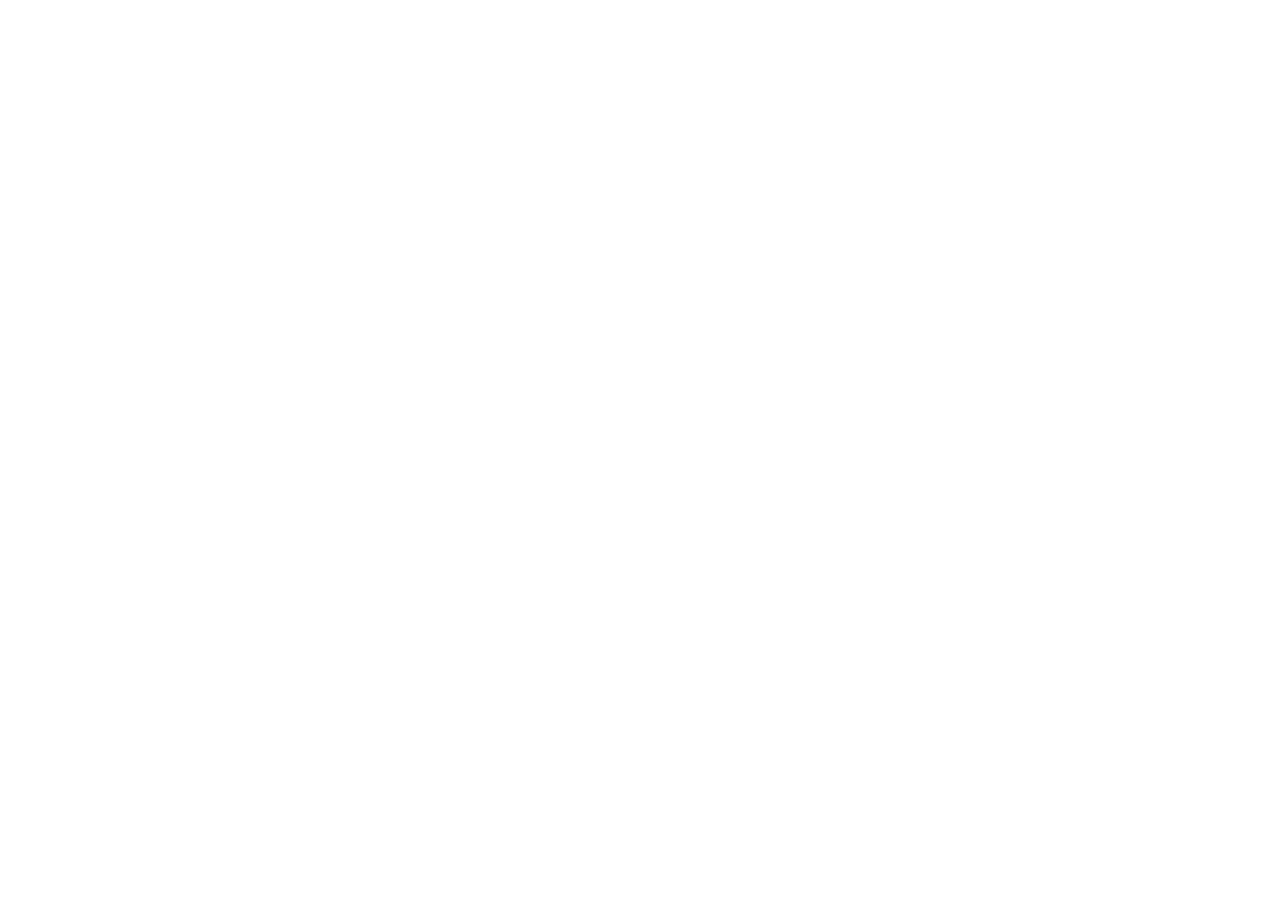
==== index.html @ 5a903bc5 "Bullshit weg gehaald" ====
<html lang="en">
<head>
  <meta charset="UTF-8">
  <meta http-equiv="X-UA-Compatible" content="IE=edge">
  <meta name="viewport" content="width=device-width, initial-scale=1.0">
  <title>Document</title>
</head>
<body>
  
</body>
</html>
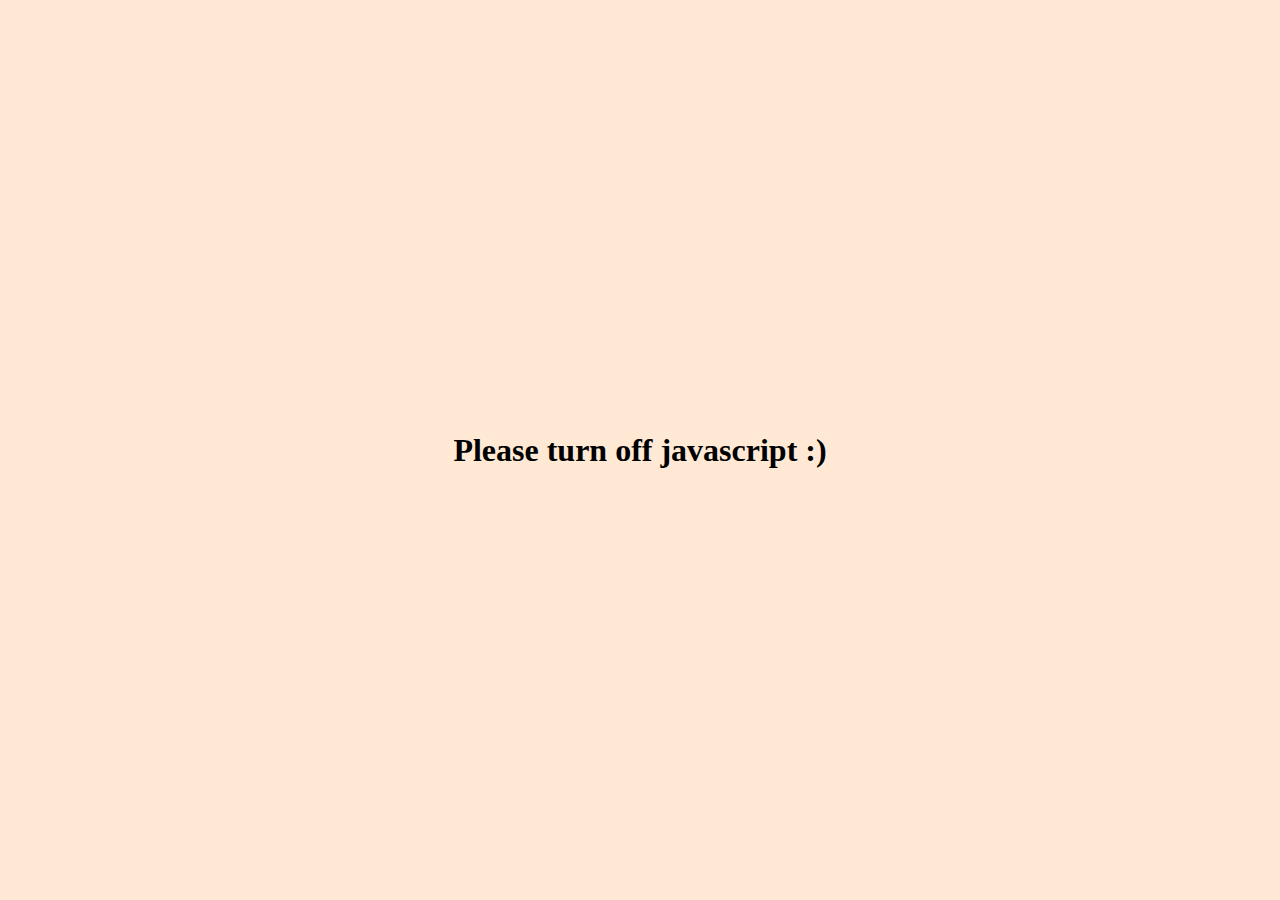
==== commit 6d28bfb4: "added box and mario" ====
--- a/index.html
+++ b/index.html
@@ -1,11 +1,40 @@
 <html lang="en">
-<head>
-  <meta charset="UTF-8">
-  <meta http-equiv="X-UA-Compatible" content="IE=edge">
-  <meta name="viewport" content="width=device-width, initial-scale=1.0">
-  <title>Document</title>
-</head>
-<body>
-  
-</body>
-</html>+  <head>
+    <meta charset="UTF-8" />
+    <meta http-equiv="X-UA-Compatible" content="IE=edge" />
+    <meta name="viewport" content="width=device-width, initial-scale=1.0" />
+    <link rel="stylesheet" href="css/style.css" />
+    <title>Document</title>
+  </head>
+  <body>
+    <header>
+      <div>
+        <h1>Please turn off javascript :)</h1>
+      </div>
+    </header>
+    <main>
+      <noscript>
+        <div></div>
+
+        <!-- <img src="images/boompies.png" alt="">
+      <img src="images/boompies.png" alt=""> -->
+        <div class="marioDraai">
+          <img src="images/mario.png" alt="" />
+        </div>
+
+        <div class="scene">
+          <!-- Left -->
+          <div></div>
+          <!-- Top -->
+          <div></div>
+          <!-- Bottom -->
+          <div></div>
+          <!-- Back  -->
+          <div></div>
+          <!-- Right -->
+          <div></div>
+        </div>
+      </noscript>
+    </main>
+  </body>
+</html>
--- a/css/style.css
+++ b/css/style.css
@@ -0,0 +1,192 @@
+body {
+  margin: 0;
+  overflow: hidden;
+  background: #ffe9d4;;
+}
+
+header div:first-of-type {
+  width: 100%;
+    height: 100%;
+    display: flex;
+    align-content: center;
+    justify-content: center;
+    align-items: center;
+    font-family: 'Times New Roman', Times, serif;
+}
+
+header h1 {
+  animation: fontChange 5s infinite;
+}
+
+@keyframes fontChange {
+  0% {
+    font-family: 'Courier New', Courier, monospace;
+    transform: scale(0);
+  }
+
+  10% {
+    font-family: 'Courier New', Courier, monospace;
+    transform: scale(1);
+  }
+
+  35% {
+    font-family: 'Franklin Gothic Medium', 'Arial Narrow', Arial, sans-serif;
+  }
+
+  55% {
+    font-family: 'Gill Sans', 'Gill Sans MT', Calibri, 'Trebuchet MS', sans-serif;
+  }
+
+  75% {
+    font-family: 'Times New Roman', Times, serif;
+    transform: scale(1);
+  }
+
+  100% {
+    transform: scale(800);
+  }
+}
+
+ img {
+  position: absolute;
+  z-index: 10;
+  bottom: 0;
+  width: 60%;
+}
+
+/* Mario image */
+ div img:last-of-type {
+  transition: 4s;
+  width: 100%;
+  z-index: 1;
+  /* animation: marioLooptAnimatie 1s infinite; */
+}
+
+/* Mario div */
+.marioDraai {
+  /* animation: marioLooptPad 10s infinite; */
+  position: absolute;
+  z-index: 15;
+  width: 15%;
+  height: auto;
+  bottom: 2vh;
+  right: 12vw;
+}
+
+/* transform: translate(-135%, -39%) scale(.6) rotateY(0deg) rotate(5deg); */
+
+@keyframes marioLooptAnimatie {
+  0% {
+    transform: rotate(5deg);
+  }
+
+  50% {
+    transform: rotate(-5deg);
+  }
+
+  100% {
+    transform: rotate(5deg);
+  }
+}
+
+@keyframes marioLooptPad {
+  0% {
+    transform: translate(1vw, 35vh) scale(1.5) rotateY(0deg);
+  }
+
+  35% {
+    transform: translate(-36vw, -20vh) scale(0.5) rotateY(0deg);
+  }
+
+  40% {
+    transform: translate(-36vw, -20vh) scale(0.5) rotateY(180deg);
+  }
+
+  65% {
+    transform: translate(-10vw, -20vh) scale(0.5) rotateY(180deg);
+  }
+
+  70% {
+    transform: translate(-10vw, -20vh) scale(0.5) rotateY(0deg);
+  }
+
+  100% {
+    transform: translate(1vw, 35vh) scale(1.5) rotateY(0deg);
+  }
+}
+
+.scene {
+  perspective: 25vh;
+  width: 100vw;
+  height: 100vh;
+  transform-style: preserve-3d;
+  position: fixed;
+  top: 0;
+  left: 0;
+}
+
+main noscript div:first-of-type {
+  width: 100vw;
+height: 100vh;
+background: #ad8762;
+position: fixed;
+top: 0;
+}
+
+.scene div {
+  background: #ad8762;
+  box-shadow: 0px 0px 200px 4px black inset, 0px 0px 200px -20px black;
+}
+
+/* Doos zeide Links */
+.scene div:first-of-type {
+  position: absolute;
+  height: 100vh;
+  width: 21em;
+  background: #ad8762;
+  transform-origin: left center;
+  transform: rotateY(90deg);
+  top: 0;
+  left: 0;
+}
+
+/* Doos zeide Top */
+.scene div:nth-of-type(2) {
+  position: absolute;
+  height: 21em;
+  width: 101vw;
+  transform-origin: center bottom;
+  transform: rotateX(90deg);
+  bottom: 0;
+}
+
+/* Doos zeide Bottom */
+.scene div:nth-of-type(3) {
+  position: absolute;
+  height: 21em;
+  width: 101vw;
+  transform-origin: center top;
+  transform: rotateX(-90deg);
+  top: 0;
+}
+
+/* Doos zeide Back */
+.scene div:nth-of-type(4) {
+  position: absolute;
+  height: 101vh;
+  width: 100vw;
+  transform-origin: center center;
+  transform: translateZ(-20em);
+  top: 0;
+}
+
+/* Doos zeide Right */
+.scene div:last-of-type {
+  position: absolute;
+  height: 101vh;
+  width: 21em;
+  transform-origin: right center;
+  transform: rotateY(-90deg);
+  top: 0;
+  right: 0;
+}
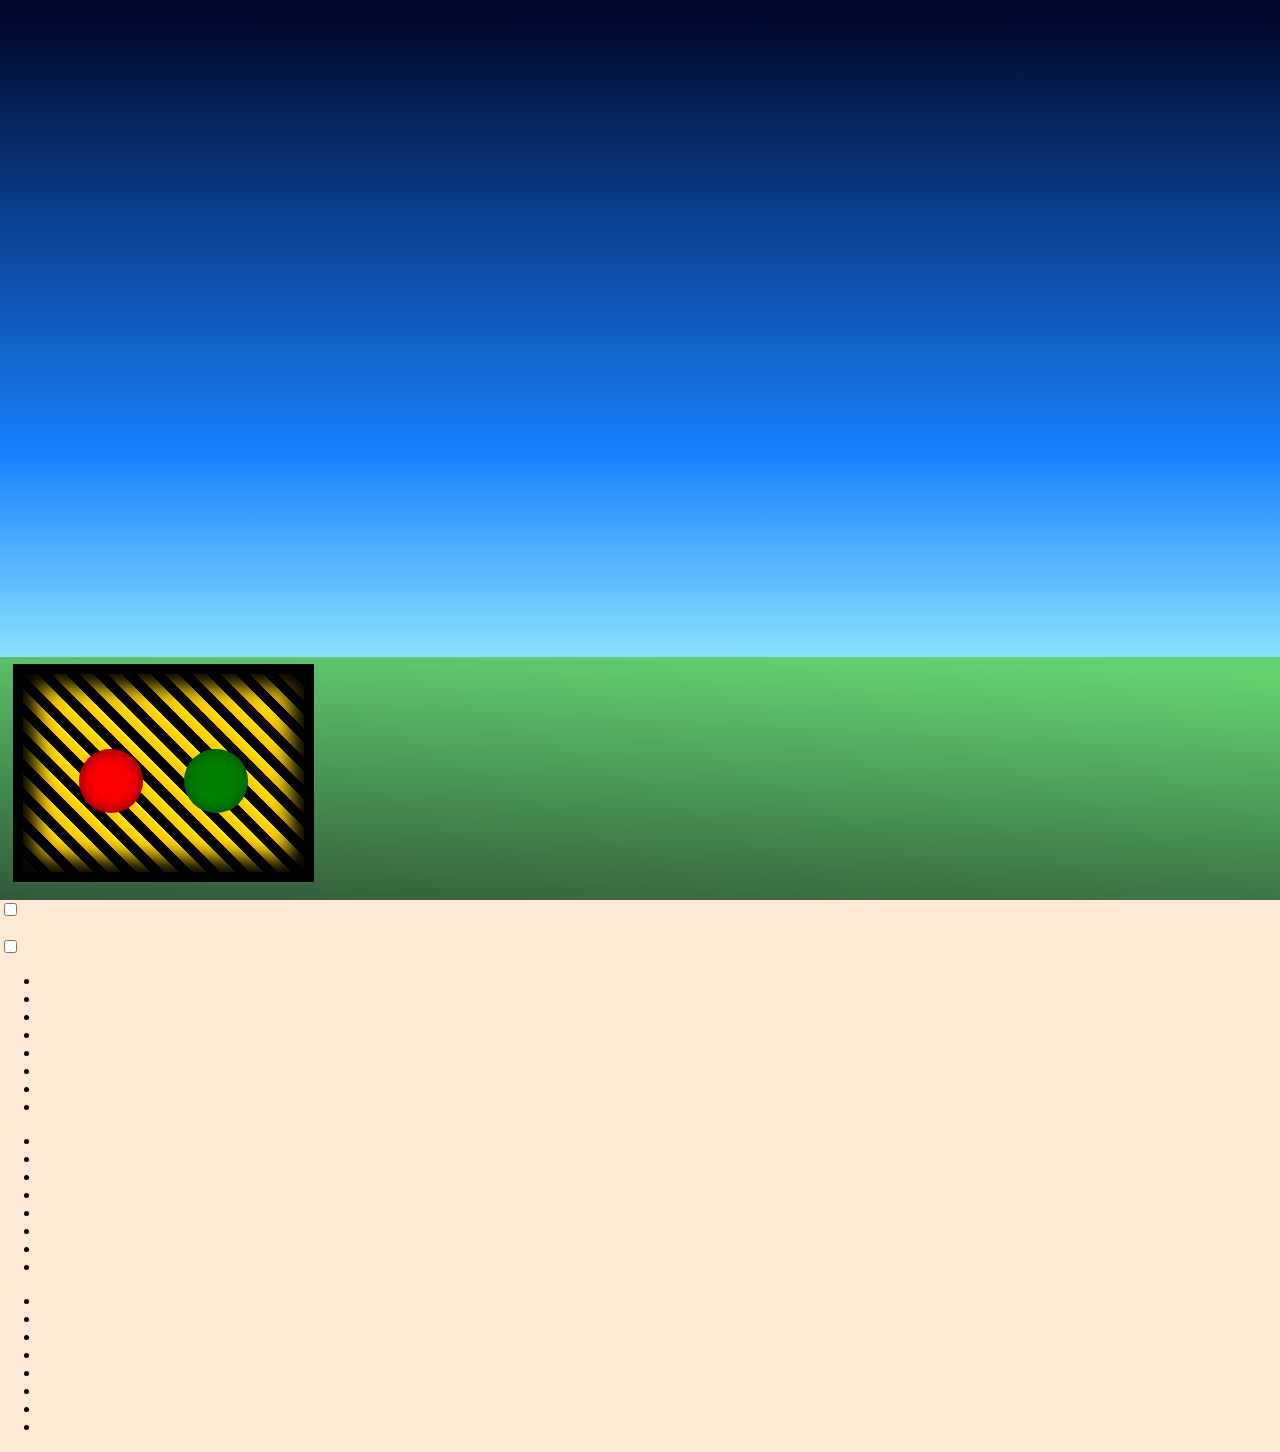
==== commit 8f058783: "added more clouds" ====
--- a/index.html
+++ b/index.html
@@ -13,28 +13,109 @@
       </div>
     </header>
     <main>
-      <noscript>
-        <div></div>
+      <!-- <noscript> -->
+      <!-- No script background -->
+      <div></div>
 
-        <!-- <img src="images/boompies.png" alt="">
-      <img src="images/boompies.png" alt=""> -->
-        <div class="marioDraai">
-          <img src="images/mario.png" alt="" />
+      <!-- Nuke  -->
+      <section class="atomBombContainer">
+        <input type="checkbox" id="nuke">
+          <div>
+            <!-- Airplane -->
+            <img src="images/bomber.png" alt="" />
+
+            <!-- Bomb -->
+            <div>
+              <div></div>
+            </div>
+
+            <!-- Bomb Explotion -->
+            <div>
+              <div></div>
+              <div></div>
+              <div></div>
+            </div>
+
+            <!-- City -->
+            <img src="images/stad.png" alt="" />
+            <img src="images/stad.png" alt="" />
+            <img src="images/stad.png" alt="" />
+
+            <!-- Explotion blast -->
+            <div></div>
+          </div>
+        </input>
+      </section>
+
+      <!-- Control -->
+      <div class="controls">
+        <div>
+          <div>
+            <label for="nuke">
+              <div></div>
+            </label>  
+            
+            <label for="firework">
+              <div></div>
+            </label> 
+          </div>
         </div>
+      </div>
 
-        <div class="scene">
-          <!-- Left -->
-          <div></div>
-          <!-- Top -->
-          <div></div>
-          <!-- Bottom -->
-          <div></div>
-          <!-- Back  -->
-          <div></div>
-          <!-- Right -->
+      <section class="vuurwerkContainer">
+        <input type="checkbox" id="firework">
+          <!-- Vuurwerk pijlen -->
+          <ul class="test VuurwerkPijl">
+            <li></li>
+            <li></li>
+            <li></li>
+            <li></li>
+            <li></li>
+            <li></li>
+            <li></li>
+            <li></li>
+          </ul>
+
+          <ul class="test2 VuurwerkPijl">
+            <li></li>
+            <li></li>
+            <li></li>
+            <li></li>
+            <li></li>
+            <li></li>
+            <li></li>
+            <li></li>
+          </ul>
+
+          <ul class="test3 VuurwerkPijl">
+            <li></li>
+            <li></li>
+            <li></li>
+            <li></li>
+            <li></li>
+            <li></li>
+            <li></li>
+            <li></li>
+          </ul>
+        </input>
+      </section>
+
+      <div class="scene">
+        <!-- Ground -->
+        <div>
           <div></div>
         </div>
-      </noscript>
+        <!-- Background -->
+        <div>
+          <!-- Cloud's -->
+          <div></div>
+          <div></div>
+          <div></div>
+          <div></div>
+        </div>
+      </div>
+
+      <!-- </noscript> -->
     </main>
   </body>
 </html>
--- a/css/style.css
+++ b/css/style.css
@@ -1,17 +1,35 @@
+@import url(../css/nuke.css);
+@import url(../css/firework.css);
+
+/*
+Speciaal font voor DVD
+Bron: https://www.pagecloud.com/blog/how-to-add-custom-fonts-to-any-website */
+/* @font-face {
+  font-family: "digitalsymbolsregular";
+  src: url("../fonts/dvd-webfont.woff2") format("woff2"),
+    url("../fonts/dvd-webfont.woff") format("woff");
+  font-weight: normal;
+  font-style: normal;
+} */
+
 body {
   margin: 0;
   overflow: hidden;
-  background: #ffe9d4;;
+  background: #ffe9d4;
+}
+
+header {
+  overflow: hidden;
 }
 
 header div:first-of-type {
   width: 100%;
-    height: 100%;
-    display: flex;
-    align-content: center;
-    justify-content: center;
-    align-items: center;
-    font-family: 'Times New Roman', Times, serif;
+  height: 100%;
+  display: flex;
+  align-content: center;
+  justify-content: center;
+  align-items: center;
+  font-family: "Times New Roman", Times, serif;
 }
 
 header h1 {
@@ -20,25 +38,26 @@
 
 @keyframes fontChange {
   0% {
-    font-family: 'Courier New', Courier, monospace;
+    font-family: "Courier New", Courier, monospace;
     transform: scale(0);
   }
 
   10% {
-    font-family: 'Courier New', Courier, monospace;
+    font-family: "Courier New", Courier, monospace;
     transform: scale(1);
   }
 
   35% {
-    font-family: 'Franklin Gothic Medium', 'Arial Narrow', Arial, sans-serif;
+    font-family: "Franklin Gothic Medium", "Arial Narrow", Arial, sans-serif;
   }
 
   55% {
-    font-family: 'Gill Sans', 'Gill Sans MT', Calibri, 'Trebuchet MS', sans-serif;
+    font-family: "Gill Sans", "Gill Sans MT", Calibri, "Trebuchet MS",
+      sans-serif;
   }
 
   75% {
-    font-family: 'Times New Roman', Times, serif;
+    font-family: "Times New Roman", Times, serif;
     transform: scale(1);
   }
 
@@ -47,146 +66,164 @@
   }
 }
 
- img {
-  position: absolute;
-  z-index: 10;
+.scene > div:last-of-type {
+  background-color: #2a2a72;
+  background: linear-gradient(0deg, rgba(138,225,255,1) 0%, rgba(24,129,255,1) 31%, rgba(0,11,47,1) 96%);
+  width: 100vw;
+  height: 73vh;
+  position: fixed;
+  top: 0;
+  bottom: auto;
+  background-position: 50% 0px;
+  background-size: 117%;
+}
+
+.scene img {
+  width: 10vw;
+  height: auto;
+}
+
+.scene > div:first-of-type {
+  background-color: #63d471;
+  background-image: linear-gradient(183deg, #63d471 5%, #233329 130%);
+  width: 100vw;
+  height: 27vh;
+  position: fixed;
   bottom: 0;
-  width: 60%;
-}
-
-/* Mario image */
- div img:last-of-type {
-  transition: 4s;
+  top: auto;
+}
+
+/* Cloud */
+.scene {
+  /* Hoe groter hoe sneller */
+  --cloudSize: ;
+  --cloudPathTime: ;
+  --cloudPathDelay: ;
+  --cloudTopHeight: ;
+} 
+
+.scene > div:last-of-type > div {
+  width: 16vh;
+  top: var(--cloudTopHeight);
+  position: fixed;
+  height: 6vh;
+  background: #ECEFF1;
+  box-shadow: 5px 5px rgb(0 0 0 / 20%);
+  border-radius: 100px;
+  transform: translateX(-15vw) scale(var(--cloudSize));
+  animation: cloudPath var(--cloudPathTime) infinite linear;
+  animation-delay: var(--cloudPathDelay);
+}
+
+.scene > div:last-of-type div:first-of-type {
+  /* Bigger cloud, shorter timer */
+  --cloudSize: .3;
+  --cloudPathTime: 30s;
+  --cloudPathDelay: -10s;
+  --cloudTopHeight: 60vh;
+}
+
+.scene > div:last-of-type div:nth-of-type(2) {
+  /* Bigger cloud, shorter timer */
+  --cloudSize: .4;
+  --cloudPathTime: 25s;
+  --cloudPathDelay: -20s;
+  --cloudTopHeight: 66vh;
+}
+
+.scene > div:last-of-type div:nth-of-type(3) {
+  /* Bigger cloud, shorter timer */
+  --cloudSize: .4;
+  --cloudPathTime: 25s;
+  --cloudPathDelay: -6s;
+  --cloudTopHeight: 55vh;
+}
+
+.scene > div:last-of-type div:last-of-type {
+  /* Bigger cloud, shorter timer */
+  --cloudSize: .2;
+  --cloudPathTime: 35s;
+  --cloudPathDelay: -23s;
+  --cloudTopHeight: 65vh;
+}
+
+.scene > div:last-of-type div::after, .scene > div:last-of-type div::before{
+   content:"";
+   position:relative;
+   display:inline-block;
+   background:inherit;
+   border-radius:inherit;
+}
+.scene > div:last-of-type div::after{
+  width: 5vh;
+  height: 5vh;
+  top: -5vh;
+  left: 1vw;
+}
+.scene > div:last-of-type div::before{
+  width: 8vh;
+  height: 8vh;
+  top: -4vh;
+  left: 2vw;
+}
+
+@keyframes cloudPath {
+  100% {
+    transform: translateX(115vw) scale(var(--cloudSize));
+  }
+}
+
+.controls {
+  position: fixed;
+  z-index: 100;
   width: 100%;
-  z-index: 1;
-  /* animation: marioLooptAnimatie 1s infinite; */
-}
-
-/* Mario div */
-.marioDraai {
-  /* animation: marioLooptPad 10s infinite; */
-  position: absolute;
-  z-index: 15;
-  width: 15%;
-  height: auto;
-  bottom: 2vh;
-  right: 12vw;
-}
-
-/* transform: translate(-135%, -39%) scale(.6) rotateY(0deg) rotate(5deg); */
-
-@keyframes marioLooptAnimatie {
-  0% {
-    transform: rotate(5deg);
-  }
-
-  50% {
-    transform: rotate(-5deg);
-  }
-
-  100% {
-    transform: rotate(5deg);
-  }
-}
-
-@keyframes marioLooptPad {
-  0% {
-    transform: translate(1vw, 35vh) scale(1.5) rotateY(0deg);
-  }
-
-  35% {
-    transform: translate(-36vw, -20vh) scale(0.5) rotateY(0deg);
-  }
-
-  40% {
-    transform: translate(-36vw, -20vh) scale(0.5) rotateY(180deg);
-  }
-
-  65% {
-    transform: translate(-10vw, -20vh) scale(0.5) rotateY(180deg);
-  }
-
-  70% {
-    transform: translate(-10vw, -20vh) scale(0.5) rotateY(0deg);
-  }
-
-  100% {
-    transform: translate(1vw, 35vh) scale(1.5) rotateY(0deg);
-  }
-}
-
-.scene {
-  perspective: 25vh;
+  height: 100%;
+  top: 0;
+  bottom: 1vh;
+  left: 1vw;
+}
+
+.controls > div {
+  position: relative;
   width: 100vw;
   height: 100vh;
-  transform-style: preserve-3d;
-  position: fixed;
-  top: 0;
-  left: 0;
-}
-
-main noscript div:first-of-type {
-  width: 100vw;
-height: 100vh;
-background: #ad8762;
-position: fixed;
-top: 0;
-}
-
-.scene div {
-  background: #ad8762;
-  box-shadow: 0px 0px 200px 4px black inset, 0px 0px 200px -20px black;
-}
-
-/* Doos zeide Links */
-.scene div:first-of-type {
+}
+
+.controls > div > div {
+  background: repeating-linear-gradient( 45deg, #ffc300, #ffe500 10px, #000000 10px, #000000 20px );
+  height: 22vh;
+  width: 22vw;
+  bottom: 2vh;
   position: absolute;
-  height: 100vh;
-  width: 21em;
-  background: #ad8762;
-  transform-origin: left center;
-  transform: rotateY(90deg);
-  top: 0;
-  left: 0;
-}
-
-/* Doos zeide Top */
-.scene div:nth-of-type(2) {
+  z-index: 100;
+  box-shadow: 0px 0px 20px 14px black inset;
+  border: 10px solid black;
+}
+
+.controls label div:active {
+  transform: scale(.9);
+}
+
+.controls label[for="nuke"] div {
+  background-color: red;
+  width: 5vmax;
+  border-radius: 50%;
+  height: 5vmax;
+  bottom: 30%;
+  left: 20%;
   position: absolute;
-  height: 21em;
-  width: 101vw;
-  transform-origin: center bottom;
-  transform: rotateX(90deg);
-  bottom: 0;
-}
-
-/* Doos zeide Bottom */
-.scene div:nth-of-type(3) {
+  box-shadow: 0px 0px 20px -6px black inset;
+  cursor:not-allowed;
+}
+
+.controls label[for="firework"] div {
+  background-color: green;
+  width: 5vmax;
+  border-radius: 50%;
+  height: 5vmax;
+  bottom: 30%;
+  right: 20%;
   position: absolute;
-  height: 21em;
-  width: 101vw;
-  transform-origin: center top;
-  transform: rotateX(-90deg);
-  top: 0;
-}
-
-/* Doos zeide Back */
-.scene div:nth-of-type(4) {
-  position: absolute;
-  height: 101vh;
-  width: 100vw;
-  transform-origin: center center;
-  transform: translateZ(-20em);
-  top: 0;
-}
-
-/* Doos zeide Right */
-.scene div:last-of-type {
-  position: absolute;
-  height: 101vh;
-  width: 21em;
-  transform-origin: right center;
-  transform: rotateY(-90deg);
-  top: 0;
-  right: 0;
-}
+  box-shadow: 0px 0px 20px -8px black inset;
+  cursor: pointer;
+}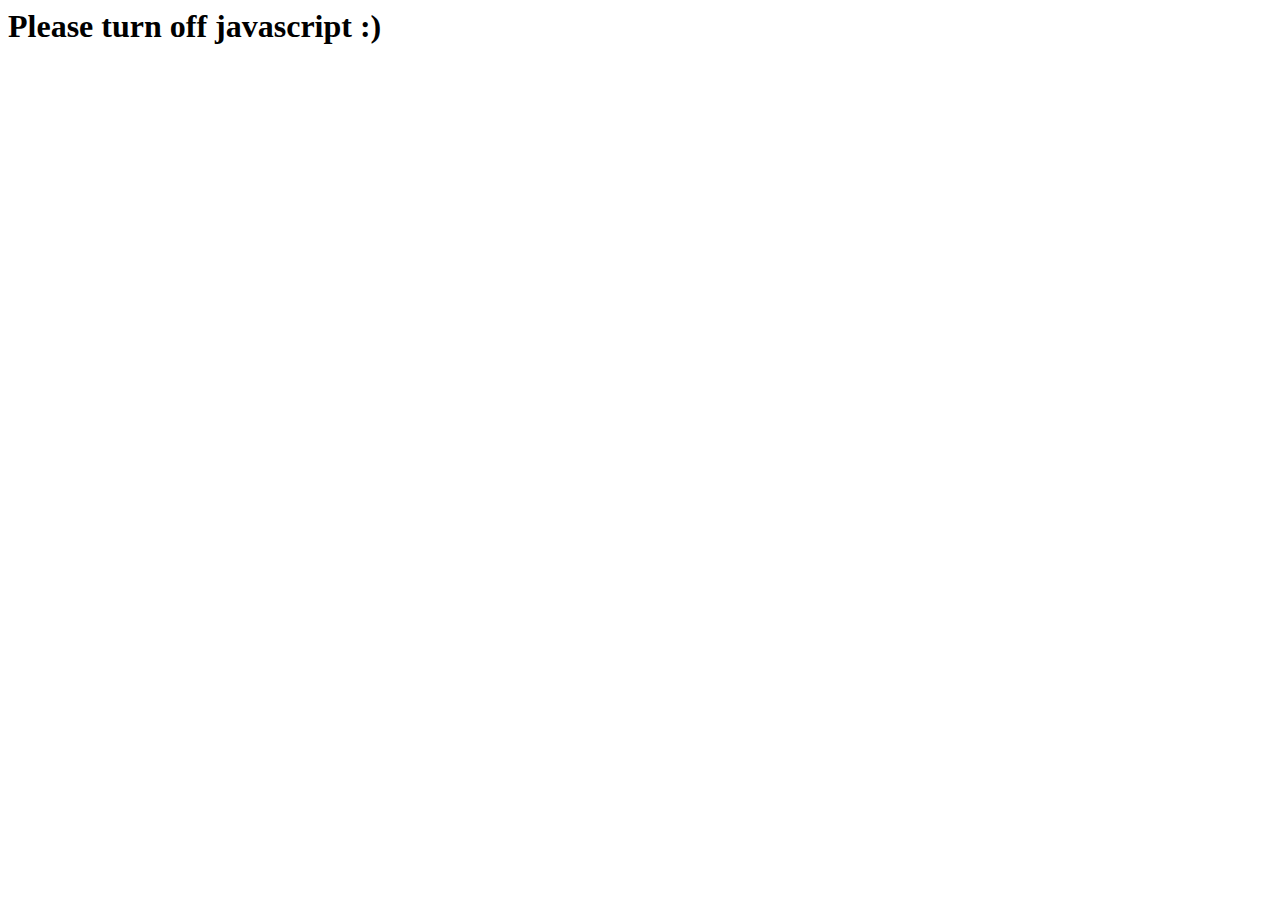
==== commit 32c7cbf9: "Update index.html" ====
--- a/index.html
+++ b/index.html
@@ -4,7 +4,7 @@
     <meta http-equiv="X-UA-Compatible" content="IE=edge" />
     <meta name="viewport" content="width=device-width, initial-scale=1.0" />
     <link rel="stylesheet" href="css/style.css" />
-    <title>Document</title>
+    <title>Vuurwerk show</title>
   </head>
   <body>
     <header>
@@ -13,9 +13,26 @@
       </div>
     </header>
     <main>
-      <!-- <noscript> -->
+
+      <noscript>
       <!-- No script background -->
       <div></div>
+
+      <!-- Deathstar -->
+      <audio controls>
+        <source src="./images/starwars.mp3" type="audio/mpeg">
+        Your browser does not support the audio element.
+      </audio>
+        <div class="deathStar">
+          <input type="checkbox" id="deathstarInput">
+            <div>
+              <div></div>
+            </div>
+            <div></div>
+            <div></div>
+            <div></div>
+          </input>
+        </div>
 
       <!-- Nuke  -->
       <section class="atomBombContainer">
@@ -40,7 +57,7 @@
             <img src="images/stad.png" alt="" />
             <img src="images/stad.png" alt="" />
             <img src="images/stad.png" alt="" />
-
+            <input type="text" value="Purmerend">
             <!-- Explotion blast -->
             <div></div>
           </div>
@@ -53,11 +70,21 @@
           <div>
             <label for="nuke">
               <div></div>
-            </label>  
+            </label> 
+            
+            <label for="deathstarInput">
+              <div></div>
+            </label> 
             
             <label for="firework">
               <div></div>
             </label> 
+
+            <a href="./">
+              <div>
+                <p>Reset</p>
+              </div>
+            </a>
           </div>
         </div>
       </div>
@@ -65,7 +92,7 @@
       <section class="vuurwerkContainer">
         <input type="checkbox" id="firework">
           <!-- Vuurwerk pijlen -->
-          <ul class="test VuurwerkPijl">
+          <ul>
             <li></li>
             <li></li>
             <li></li>
@@ -76,7 +103,7 @@
             <li></li>
           </ul>
 
-          <ul class="test2 VuurwerkPijl">
+          <ul>
             <li></li>
             <li></li>
             <li></li>
@@ -87,7 +114,7 @@
             <li></li>
           </ul>
 
-          <ul class="test3 VuurwerkPijl">
+          <ul>
             <li></li>
             <li></li>
             <li></li>
@@ -115,7 +142,11 @@
         </div>
       </div>
 
-      <!-- </noscript> -->
+      <div>
+        <p>Please Rotate your screen for a show :)</p>
+      </div>
+
+      </noscript>
     </main>
   </body>
 </html>
--- a/css/style.css
+++ b/css/style.css
@@ -1,229 +1,5 @@
 @import url(../css/nuke.css);
 @import url(../css/firework.css);
-
-/*
-Speciaal font voor DVD
-Bron: https://www.pagecloud.com/blog/how-to-add-custom-fonts-to-any-website */
-/* @font-face {
-  font-family: "digitalsymbolsregular";
-  src: url("../fonts/dvd-webfont.woff2") format("woff2"),
-    url("../fonts/dvd-webfont.woff") format("woff");
-  font-weight: normal;
-  font-style: normal;
-} */
-
-body {
-  margin: 0;
-  overflow: hidden;
-  background: #ffe9d4;
-}
-
-header {
-  overflow: hidden;
-}
-
-header div:first-of-type {
-  width: 100%;
-  height: 100%;
-  display: flex;
-  align-content: center;
-  justify-content: center;
-  align-items: center;
-  font-family: "Times New Roman", Times, serif;
-}
-
-header h1 {
-  animation: fontChange 5s infinite;
-}
-
-@keyframes fontChange {
-  0% {
-    font-family: "Courier New", Courier, monospace;
-    transform: scale(0);
-  }
-
-  10% {
-    font-family: "Courier New", Courier, monospace;
-    transform: scale(1);
-  }
-
-  35% {
-    font-family: "Franklin Gothic Medium", "Arial Narrow", Arial, sans-serif;
-  }
-
-  55% {
-    font-family: "Gill Sans", "Gill Sans MT", Calibri, "Trebuchet MS",
-      sans-serif;
-  }
-
-  75% {
-    font-family: "Times New Roman", Times, serif;
-    transform: scale(1);
-  }
-
-  100% {
-    transform: scale(800);
-  }
-}
-
-.scene > div:last-of-type {
-  background-color: #2a2a72;
-  background: linear-gradient(0deg, rgba(138,225,255,1) 0%, rgba(24,129,255,1) 31%, rgba(0,11,47,1) 96%);
-  width: 100vw;
-  height: 73vh;
-  position: fixed;
-  top: 0;
-  bottom: auto;
-  background-position: 50% 0px;
-  background-size: 117%;
-}
-
-.scene img {
-  width: 10vw;
-  height: auto;
-}
-
-.scene > div:first-of-type {
-  background-color: #63d471;
-  background-image: linear-gradient(183deg, #63d471 5%, #233329 130%);
-  width: 100vw;
-  height: 27vh;
-  position: fixed;
-  bottom: 0;
-  top: auto;
-}
-
-/* Cloud */
-.scene {
-  /* Hoe groter hoe sneller */
-  --cloudSize: ;
-  --cloudPathTime: ;
-  --cloudPathDelay: ;
-  --cloudTopHeight: ;
-} 
-
-.scene > div:last-of-type > div {
-  width: 16vh;
-  top: var(--cloudTopHeight);
-  position: fixed;
-  height: 6vh;
-  background: #ECEFF1;
-  box-shadow: 5px 5px rgb(0 0 0 / 20%);
-  border-radius: 100px;
-  transform: translateX(-15vw) scale(var(--cloudSize));
-  animation: cloudPath var(--cloudPathTime) infinite linear;
-  animation-delay: var(--cloudPathDelay);
-}
-
-.scene > div:last-of-type div:first-of-type {
-  /* Bigger cloud, shorter timer */
-  --cloudSize: .3;
-  --cloudPathTime: 30s;
-  --cloudPathDelay: -10s;
-  --cloudTopHeight: 60vh;
-}
-
-.scene > div:last-of-type div:nth-of-type(2) {
-  /* Bigger cloud, shorter timer */
-  --cloudSize: .4;
-  --cloudPathTime: 25s;
-  --cloudPathDelay: -20s;
-  --cloudTopHeight: 66vh;
-}
-
-.scene > div:last-of-type div:nth-of-type(3) {
-  /* Bigger cloud, shorter timer */
-  --cloudSize: .4;
-  --cloudPathTime: 25s;
-  --cloudPathDelay: -6s;
-  --cloudTopHeight: 55vh;
-}
-
-.scene > div:last-of-type div:last-of-type {
-  /* Bigger cloud, shorter timer */
-  --cloudSize: .2;
-  --cloudPathTime: 35s;
-  --cloudPathDelay: -23s;
-  --cloudTopHeight: 65vh;
-}
-
-.scene > div:last-of-type div::after, .scene > div:last-of-type div::before{
-   content:"";
-   position:relative;
-   display:inline-block;
-   background:inherit;
-   border-radius:inherit;
-}
-.scene > div:last-of-type div::after{
-  width: 5vh;
-  height: 5vh;
-  top: -5vh;
-  left: 1vw;
-}
-.scene > div:last-of-type div::before{
-  width: 8vh;
-  height: 8vh;
-  top: -4vh;
-  left: 2vw;
-}
-
-@keyframes cloudPath {
-  100% {
-    transform: translateX(115vw) scale(var(--cloudSize));
-  }
-}
-
-.controls {
-  position: fixed;
-  z-index: 100;
-  width: 100%;
-  height: 100%;
-  top: 0;
-  bottom: 1vh;
-  left: 1vw;
-}
-
-.controls > div {
-  position: relative;
-  width: 100vw;
-  height: 100vh;
-}
-
-.controls > div > div {
-  background: repeating-linear-gradient( 45deg, #ffc300, #ffe500 10px, #000000 10px, #000000 20px );
-  height: 22vh;
-  width: 22vw;
-  bottom: 2vh;
-  position: absolute;
-  z-index: 100;
-  box-shadow: 0px 0px 20px 14px black inset;
-  border: 10px solid black;
-}
-
-.controls label div:active {
-  transform: scale(.9);
-}
-
-.controls label[for="nuke"] div {
-  background-color: red;
-  width: 5vmax;
-  border-radius: 50%;
-  height: 5vmax;
-  bottom: 30%;
-  left: 20%;
-  position: absolute;
-  box-shadow: 0px 0px 20px -6px black inset;
-  cursor:not-allowed;
-}
-
-.controls label[for="firework"] div {
-  background-color: green;
-  width: 5vmax;
-  border-radius: 50%;
-  height: 5vmax;
-  bottom: 30%;
-  right: 20%;
-  position: absolute;
-  box-shadow: 0px 0px 20px -8px black inset;
-  cursor: pointer;
-}+@import url(../css/deathStar.css);
+@import url(../css/controls.css);
+@import url(../css/scene.css);
